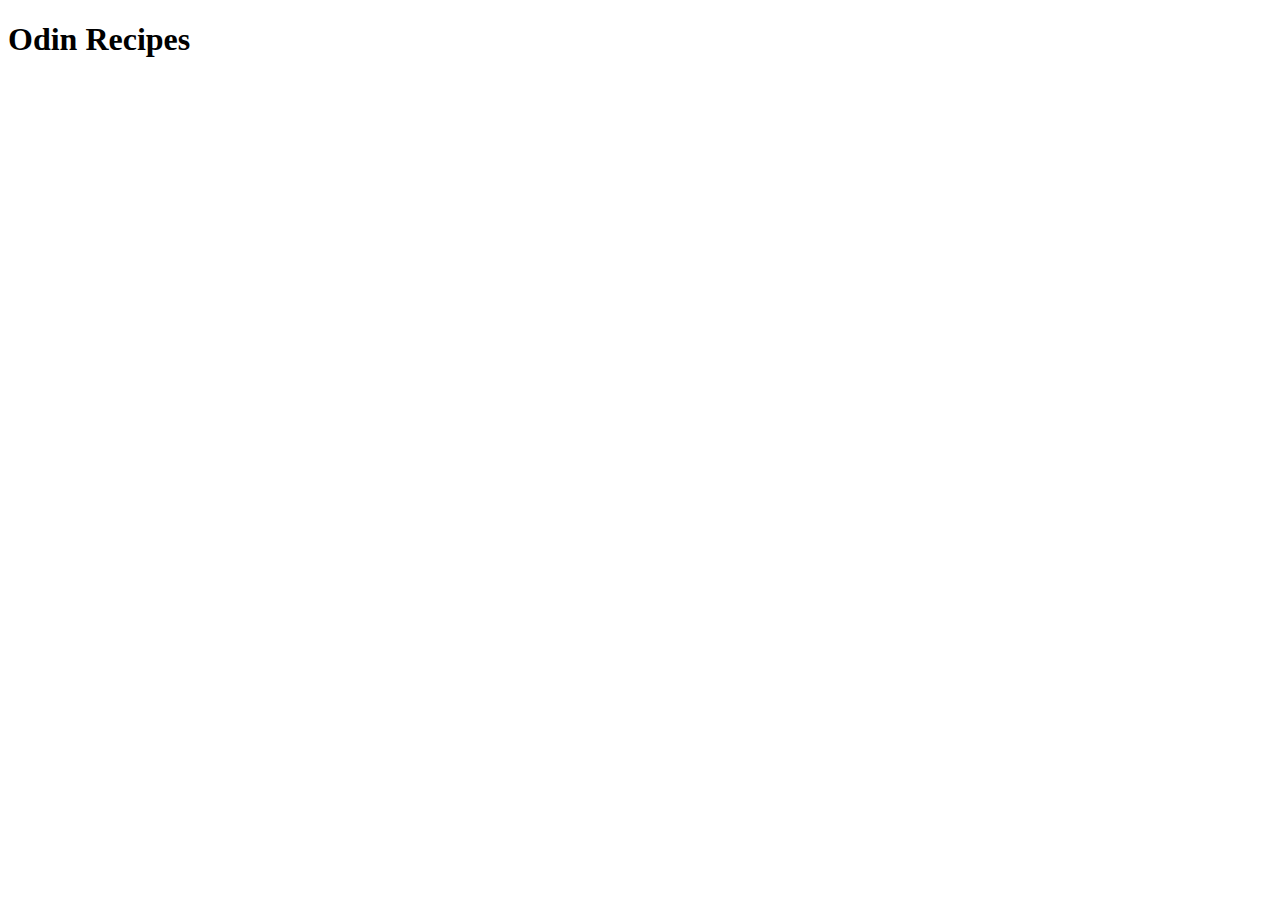
==== index.html @ 24139e86 "Create initial structure" ====
<!DOCTYPE html>
<html lang="en">
<head>
	<meta charset="UTF-8">
	<meta name="viewport" content="width=device-width, initial-scale=1.0">
	<title>Odin Recipes</title>
</head>
<body>
	<h1>Odin Recipes</h1>
</body>
</html>
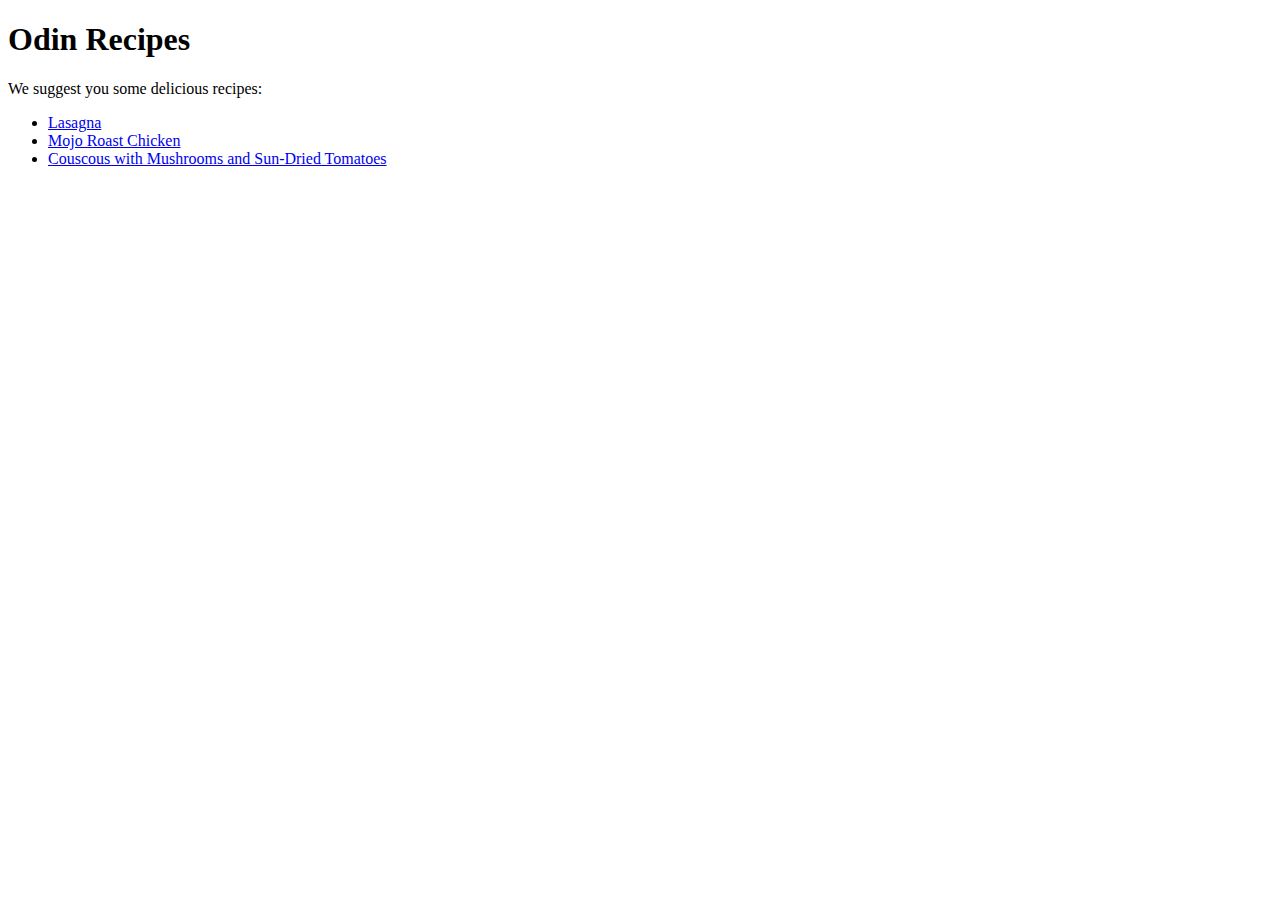
==== commit ce00a765: "Add more recipes" ====
--- a/index.html
+++ b/index.html
@@ -7,5 +7,13 @@
 </head>
 <body>
 	<h1>Odin Recipes</h1>
+	<p>
+		We suggest you some delicious recipes:
+		<ul>
+			<li><a href="recipes/lasagna.html">Lasagna</a></li>
+			<li><a href="recipes/mojo-roast-chicken.html">Mojo Roast Chicken</a></li>
+			<li><a href="recipes/couscous.html">Couscous with Mushrooms and Sun-Dried Tomatoes</a></li>
+		</ul>
+	</p>
 </body>
 </html>
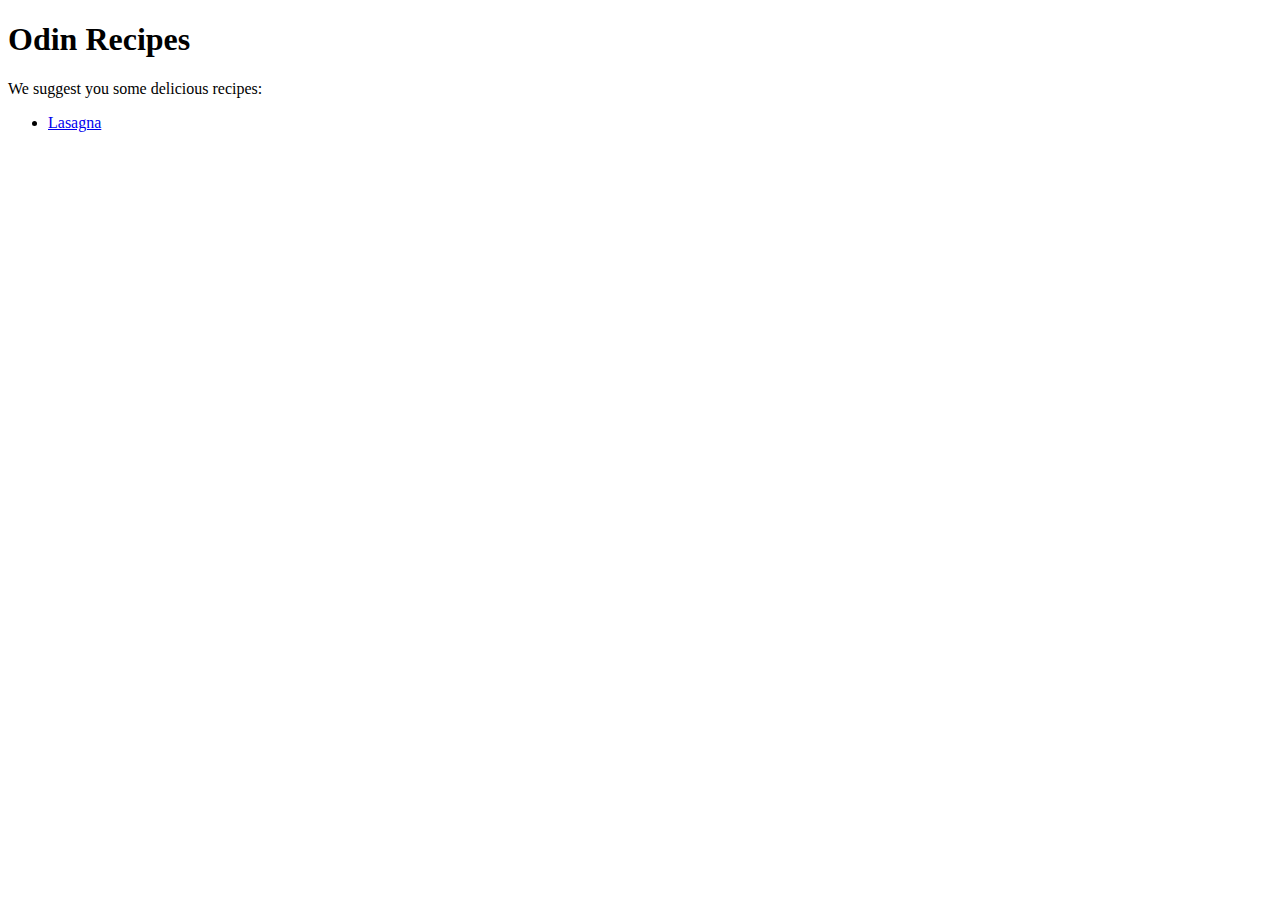
==== commit e45308c1: "Merge pull request #2 from umensa/iteration-2" ====
--- a/index.html
+++ b/index.html
@@ -11,8 +11,6 @@
 		We suggest you some delicious recipes:
 		<ul>
 			<li><a href="recipes/lasagna.html">Lasagna</a></li>
-			<li><a href="recipes/mojo-roast-chicken.html">Mojo Roast Chicken</a></li>
-			<li><a href="recipes/couscous.html">Couscous with Mushrooms and Sun-Dried Tomatoes</a></li>
 		</ul>
 	</p>
 </body>
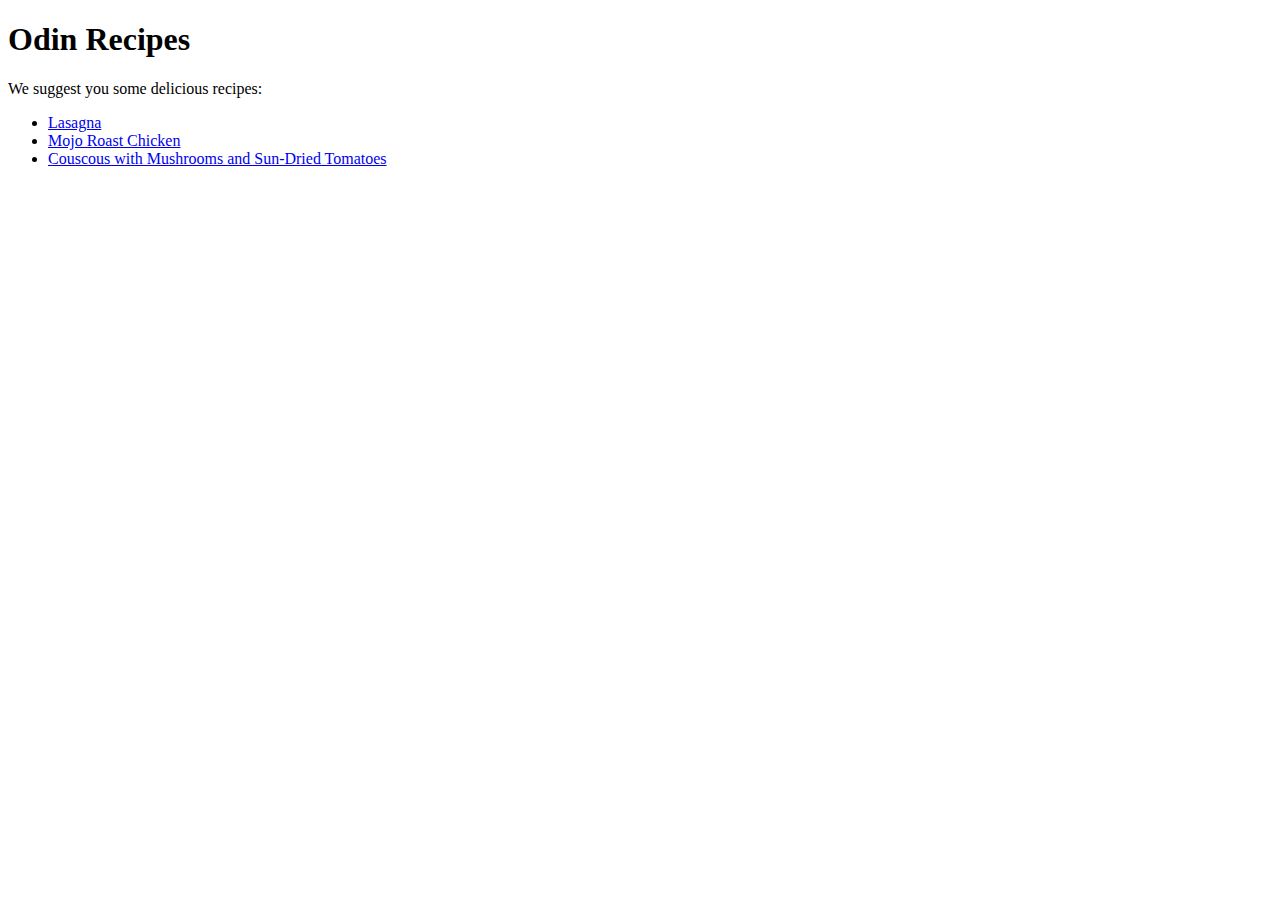
==== commit 755b492a: "Merge pull request #4 from umensa/iteration-4" ====
--- a/index.html
+++ b/index.html
@@ -11,6 +11,8 @@
 		We suggest you some delicious recipes:
 		<ul>
 			<li><a href="recipes/lasagna.html">Lasagna</a></li>
+			<li><a href="recipes/mojo-roast-chicken.html">Mojo Roast Chicken</a></li>
+			<li><a href="recipes/couscous.html">Couscous with Mushrooms and Sun-Dried Tomatoes</a></li>
 		</ul>
 	</p>
 </body>
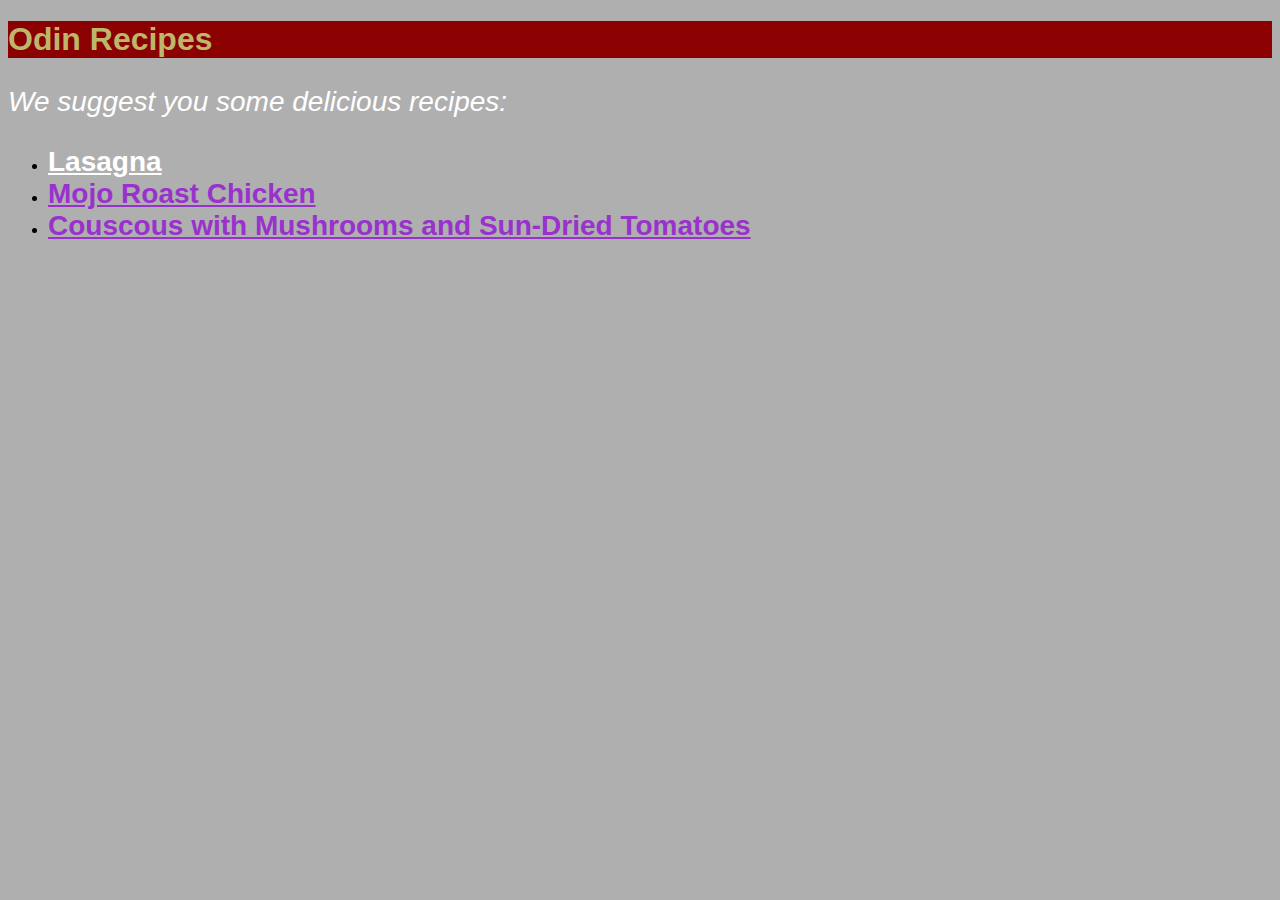
==== commit 1e4dbe20: "Merge pull request #5 from xasterisc/css-foundations" ====
--- a/index.html
+++ b/index.html
@@ -3,14 +3,15 @@
 <head>
 	<meta charset="UTF-8">
 	<meta name="viewport" content="width=device-width, initial-scale=1.0">
+	<link rel="stylesheet" type="text/css" href="style.css">
 	<title>Odin Recipes</title>
 </head>
 <body>
-	<h1>Odin Recipes</h1>
-	<p>
+	<h1 id="title">Odin Recipes</h1>
+	<p class="intro text">
 		We suggest you some delicious recipes:
 		<ul>
-			<li><a href="recipes/lasagna.html">Lasagna</a></li>
+			<li><a class="delicious" href="recipes/lasagna.html">Lasagna</a></li>
 			<li><a href="recipes/mojo-roast-chicken.html">Mojo Roast Chicken</a></li>
 			<li><a href="recipes/couscous.html">Couscous with Mushrooms and Sun-Dried Tomatoes</a></li>
 		</ul>
--- a/style.css
+++ b/style.css
@@ -0,0 +1,33 @@
+body {
+	background-color: #afafaf;
+	font-family: Helvetica, sans-serif;
+}
+
+li a {
+	font-weight: bold;
+	color: #9932cc;
+	font-size: 28px;
+}
+
+.intro, .delicious {
+	font-size: 28px;
+	color: white;
+}
+
+#title {
+	color: darkkhaki;
+	background-color: rgb(139, 0, 0);
+}
+
+.delicious {
+	font-style: normal;
+}
+
+.intro.text {
+	font-style: italic;
+}
+
+img {
+	height: auto;
+	width: 500px;
+}
